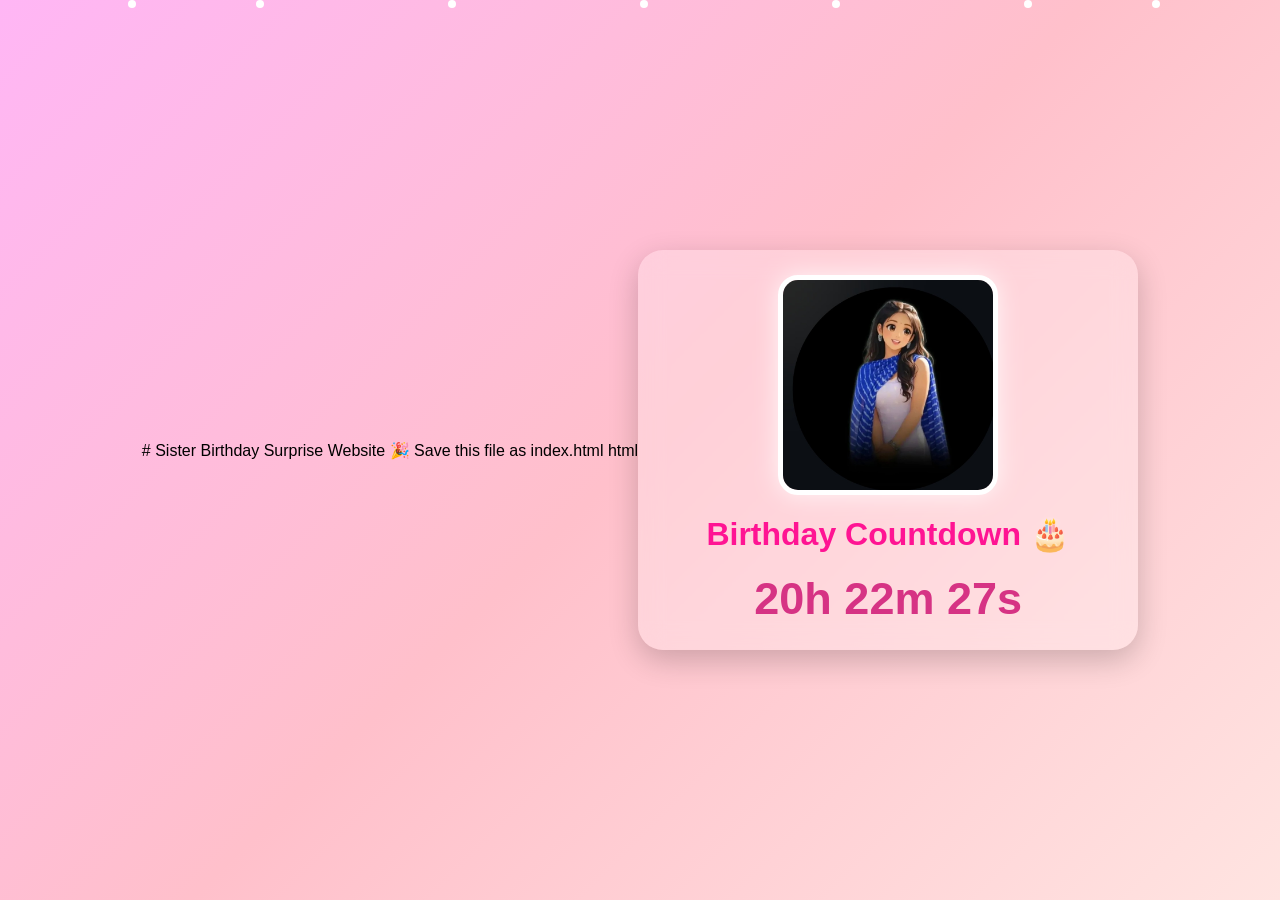
==== birthday/index.html @ 0b1814b8 "Add sister birthday surprise website" ====
# Sister Birthday Surprise Website 🎉

Save this file as index.html

html
<!DOCTYPE html>
<html lang="en">
<head>
<meta charset="UTF-8">
<meta name="viewport" content="width=device-width, initial-scale=1.0">
<title>Happy Birthday my Sister</title>

<style>
*{
    margin:0;
    padding:0;
    box-sizing:border-box;
    font-family: 'Poppins', sans-serif;
}

body{
    background:linear-gradient(135deg,#ffb6f5,#ffc0cb,#ffe4e1);
    min-height:100vh;
    display:flex;
    justify-content:center;
    align-items:center;
    overflow:hidden;
}

.container{
    width:90%;
    max-width:500px;
    background:rgba(255,255,255,0.25);
    backdrop-filter:blur(12px);
    border-radius:25px;
    padding:25px;
    text-align:center;
    box-shadow:0 10px 30px rgba(0,0,0,0.2);
    animation:fadeIn 2s ease;
}

.photo{
    width:220px;
    height:220px;
    border-radius:20px;
    object-fit:cover;
    border:5px solid white;
    box-shadow:0 0 25px rgba(255,255,255,0.8);
    margin-bottom:20px;
}

h1{
    color:#ff1493;
    margin-bottom:15px;
    font-size:32px;
}

.message{
    font-size:18px;
    color:#222;
    line-height:1.8;
    margin-top:15px;
}

.timer{
    font-size:45px;
    color:#d63384;
    font-weight:bold;
    margin-top:20px;
}

.hidden{
    display:none;
}

.stars{
    position:absolute;
    width:100%;
    height:100%;
    overflow:hidden;
    top:0;
    left:0;
}

.stars span{
    position:absolute;
    display:block;
    width:8px;
    height:8px;
    background:white;
    border-radius:50%;
    animation:animate 5s linear infinite;
}

@keyframes animate{
    0%{
        transform:translateY(0px);
        opacity:1;
    }
    100%{
        transform:translateY(-1000px);
        opacity:0;
    }
}

@keyframes fadeIn{
    from{
        opacity:0;
        transform:scale(0.8);
    }
    to{
        opacity:1;
        transform:scale(1);
    }
}

</style>
</head>
<body>

<div class="stars">
    <span style="left:10%; animation-duration:6s;"></span>
    <span style="left:20%; animation-duration:8s;"></span>
    <span style="left:35%; animation-duration:5s;"></span>
    <span style="left:50%; animation-duration:7s;"></span>
    <span style="left:65%; animation-duration:4s;"></span>
    <span style="left:80%; animation-duration:6s;"></span>
    <span style="left:90%; animation-duration:9s;"></span>
</div>

<div class="container">

    <img src="PIC.jpeg" class="photo" alt="Sister Photo">

    <div id="countdownSection">
        <h1>Birthday Countdown 🎂</h1>
        <div class="timer" id="timer"></div>
    </div>

    <div id="birthdayMessage" class="hidden">
        <h1>🎉 HAPPY BIRTHDAY MY SISTER 🎉</h1>

        <div class="message">
            Wish you many more happy returns of the day ❤️<br><br>

            This second you begin a new life.
            I wish you achieve many things in your life.
            Keep learning and use all opportunities.
            Keep rocking in your life.
            <br><br>
            I will always be there for you as a brother 💖
        </div>
    </div>

</div>

<script>

// Set Birthday Time
const birthdayDate = new Date();
birthdayDate.setHours(24,0,0,0);

const timer = document.getElementById('timer');
const birthdayMessage = document.getElementById('birthdayMessage');
const countdownSection = document.getElementById('countdownSection');

function updateCountdown(){

    const now = new Date().getTime();
    const distance = birthdayDate - now;

    const hours = Math.floor((distance % (1000 * 60 * 60 * 24)) / (1000 * 60 * 60));
    const minutes = Math.floor((distance % (1000 * 60 * 60)) / (1000 * 60));
    const seconds = Math.floor((distance % (1000 * 60)) / 1000);

    timer.innerHTML = `${hours}h ${minutes}m ${seconds}s`;

    if(distance < 0){
        countdownSection.style.display = 'none';
        birthdayMessage.classList.remove('hidden');

        document.body.style.background = 'linear-gradient(135deg,#ff69b4,#ff1493,#ffb6c1)';
    }
}

setInterval(updateCountdown,1000);
updateCountdown();

</script>

</body>
</html>
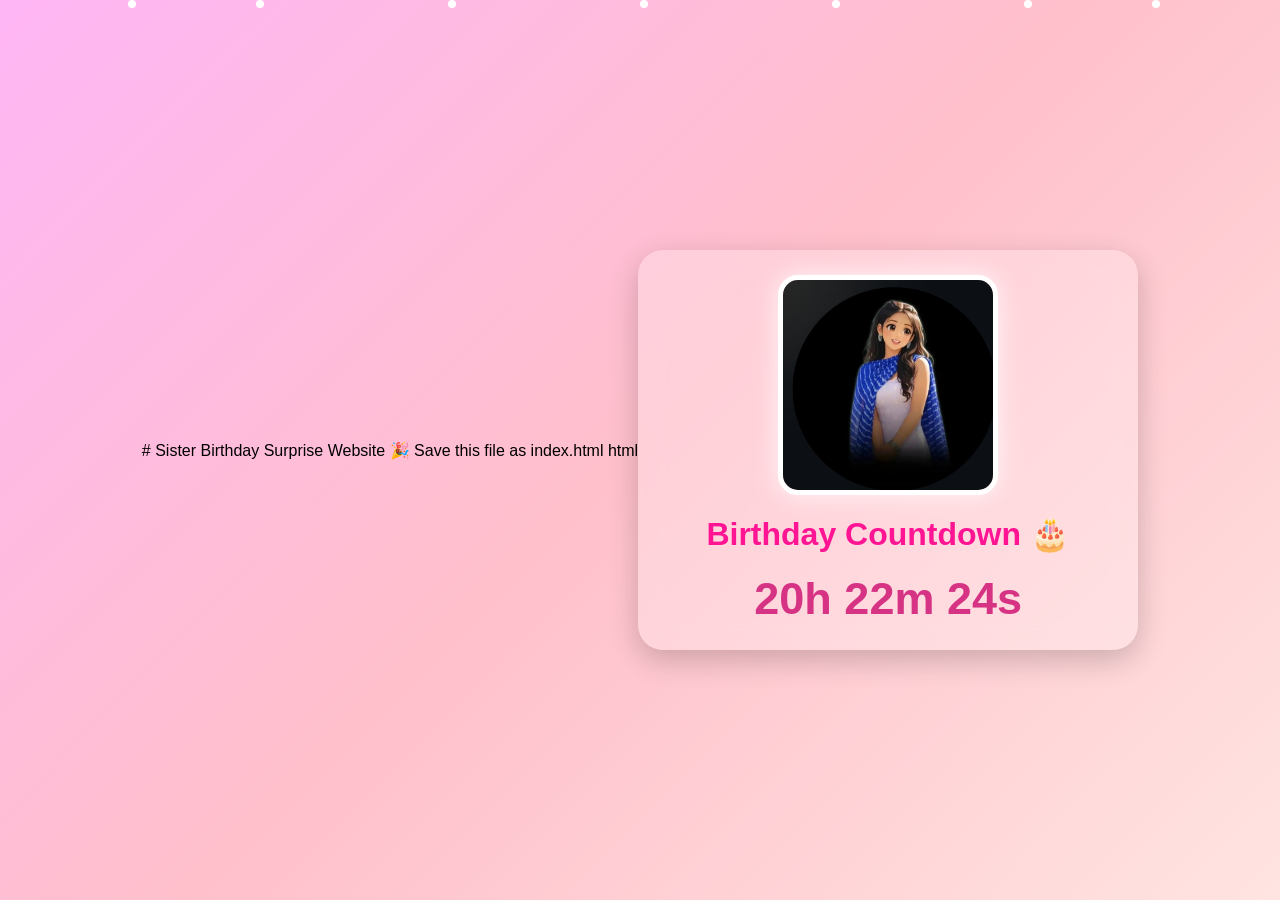
==== commit 69f21d20: "Fix image path: change absolute to relative path" ====
--- a/birthday/index.html
+++ b/birthday/index.html
@@ -130,7 +130,7 @@
 
 <div class="container">
 
-    <img src="PIC.jpeg" class="photo" alt="Sister Photo">
+    <img src="./PIC.jpeg" class="photo" alt="Sister Photo">
 
     <div id="countdownSection">
         <h1>Birthday Countdown 🎂</h1>
